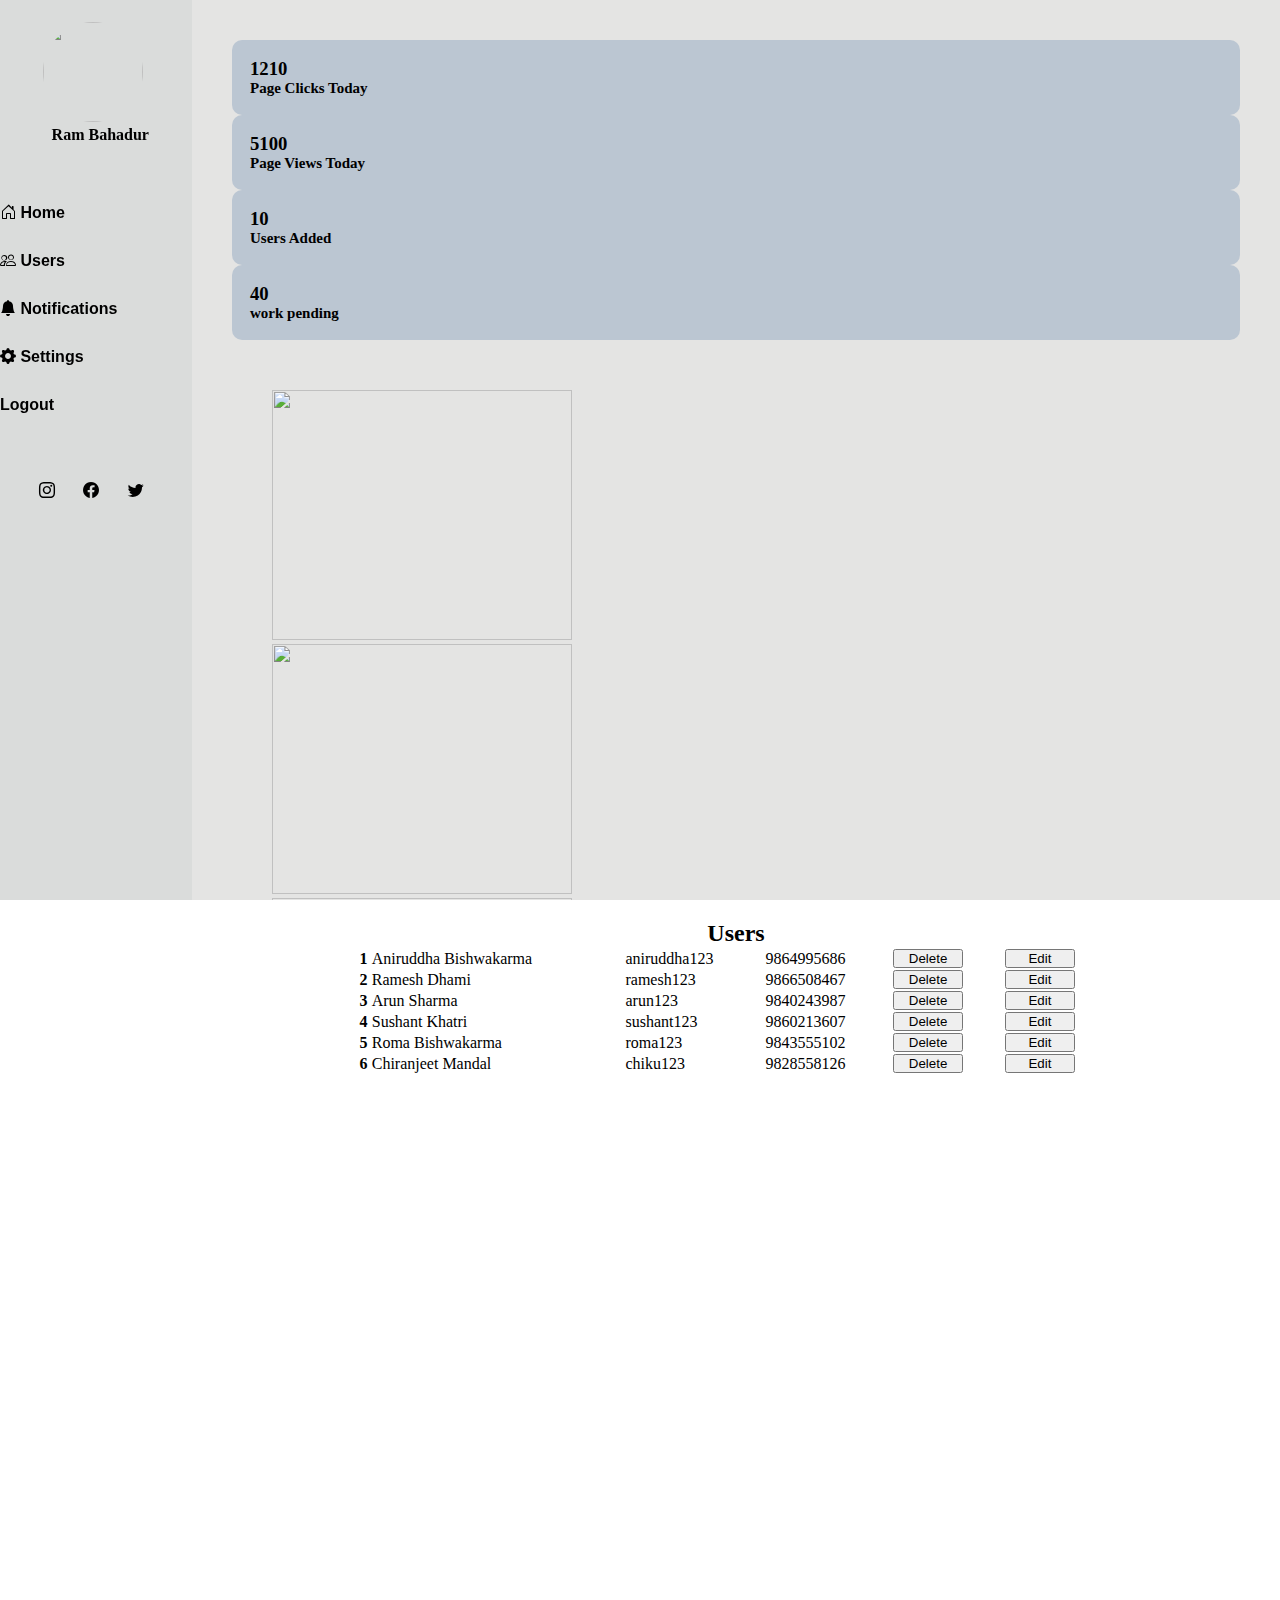
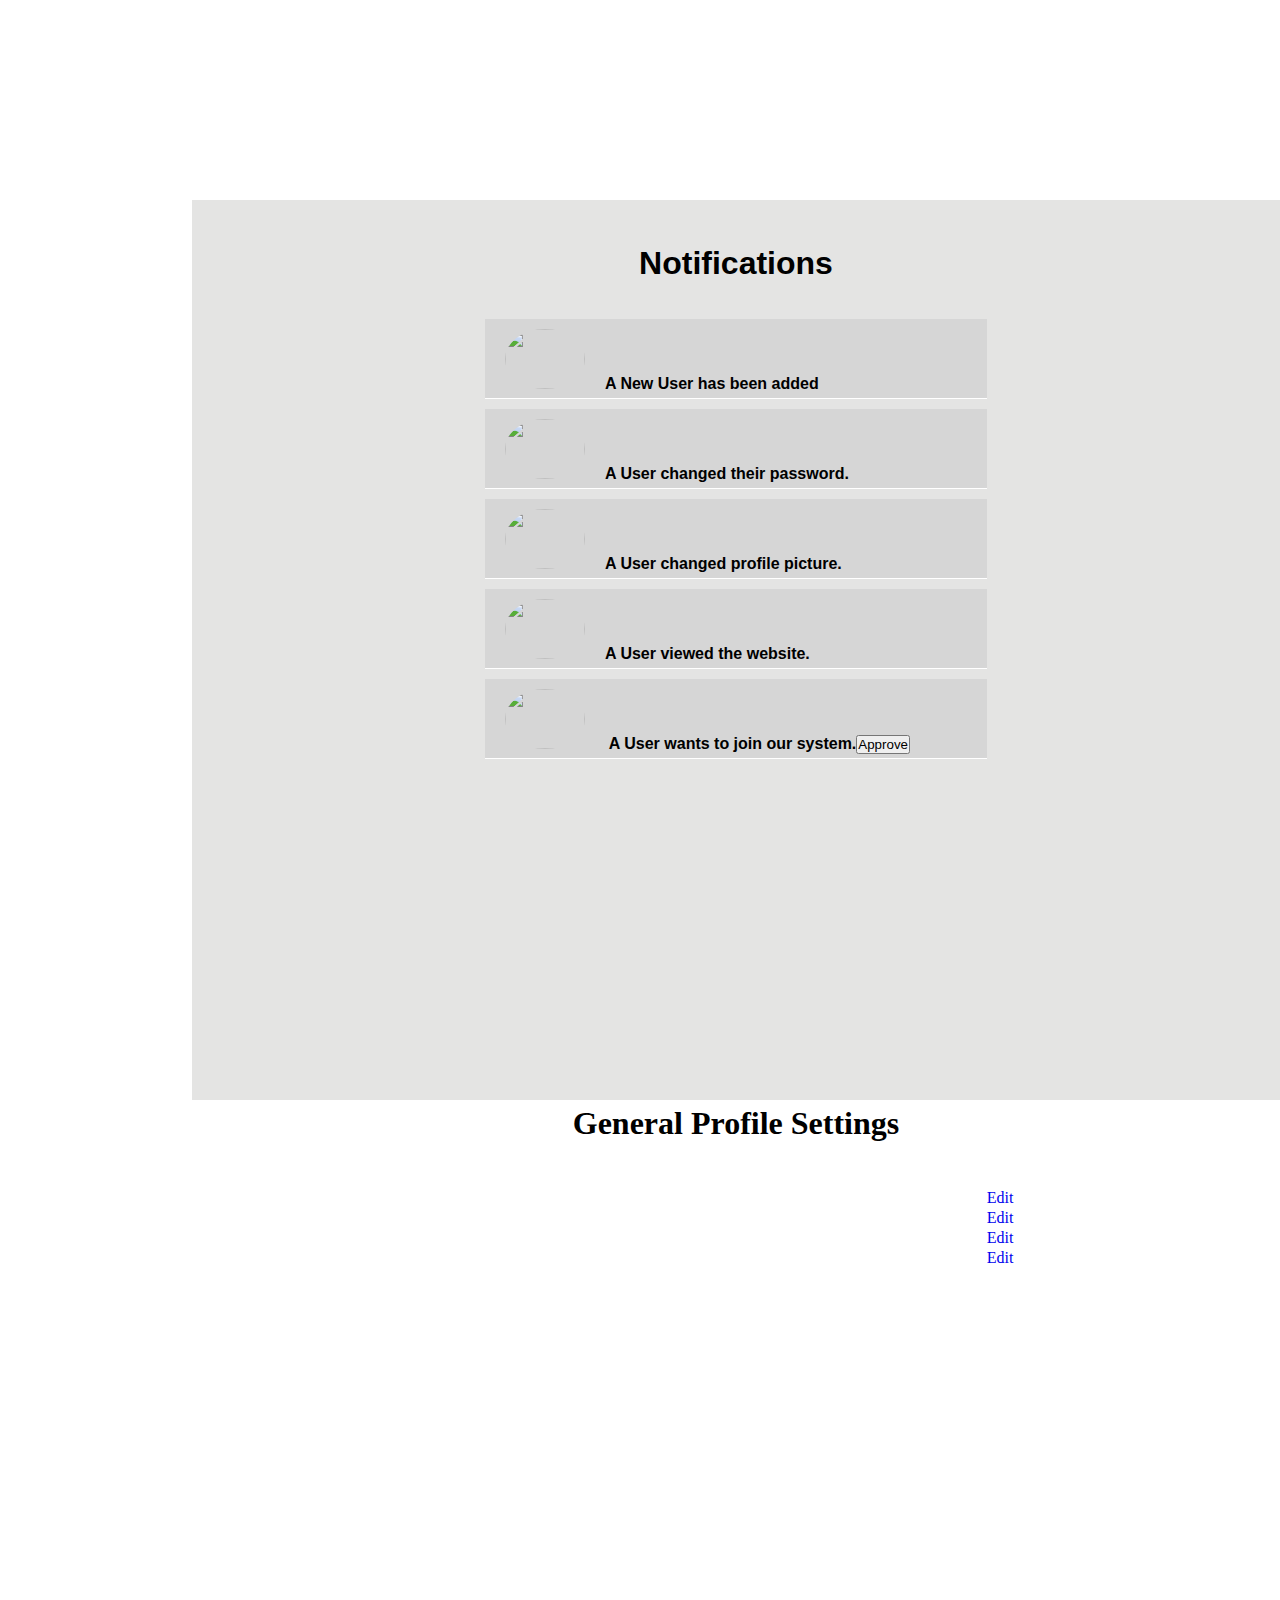
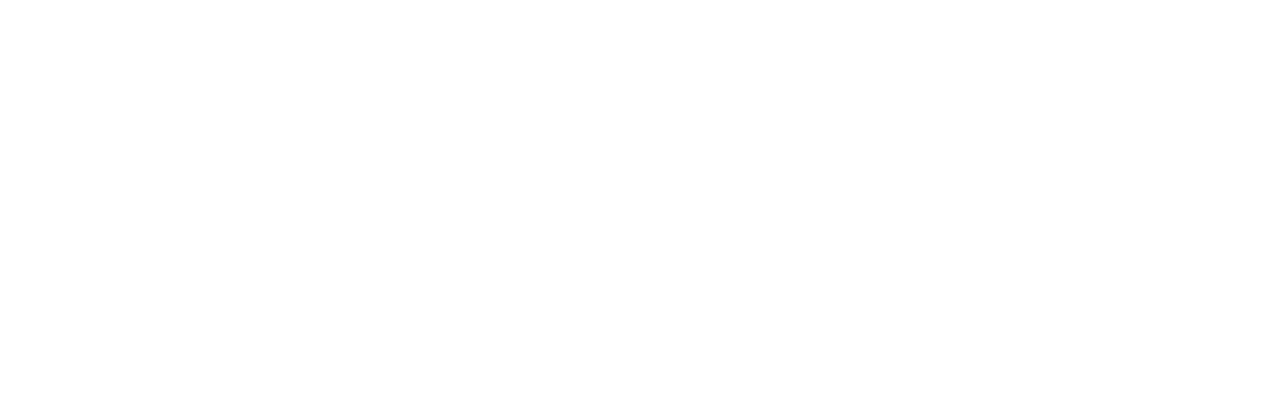
==== dashboard.html @ 6df284b8 "first commit" ====
<!DOCTYPE html>
<html lang="en">

<head>
    <meta charset="UTF-8">
    <meta http-equiv="X-UA-Compatible" content="IE=edge">
    <meta name="viewport" content="width=device-width, initial-scale=1.0">
    <title>Document</title>
    <link rel="stylesheet" href="dashboard.css">
    <link href="https://cdn.jsdelivr.net/npm/bootstrap@5.2.2/dist/css/bootstrap.min.css" rel="stylesheet"
        integrity="sha384-Zenh87qX5JnK2Jl0vWa8Ck2rdkQ2Bzep5IDxbcnCeuOxjzrPF/et3URy9Bv1WTRi" crossorigin="anonymous">
    <link rel="stylesheet" href="https://cdn.jsdelivr.net/npm/bootstrap-icons@1.3.0/font/bootstrap-icons.css">
    <link rel="stylesheet" href="https://cdnjs.cloudflare.com/ajax/libs/font-awesome/5.13.0/css/all.min.css">
    <script src="https://cdn.jsdelivr.net/npm/bootstrap@5.2.2/dist/js/bootstrap.bundle.min.js"
        integrity="sha384-OERcA2EqjJCMA+/3y+gxIOqMEjwtxJY7qPCqsdltbNJuaOe923+mo//f6V8Qbsw3" crossorigin="anonymous">
    </script>
    <script src="dashboard.js" defer></script>
</head>

<body>
    <div class="wrapper">
        <div class="sidebar">
            <img src="https://images.unsplash.com/photo-1570295999919-56ceb5ecca61?ixlib=rb-4.0.3&ixid=MnwxMjA3fDB8MHxwaG90by1wYWdlfHx8fGVufDB8fHx8&auto=format&fit=crop&w=580&q=80"
                alt="">
            <p>Ram Bahadur</p>
            <ul>
                <li><a href="#home"><i class="bi bi-house-door"></i> Home</a></li>
                <li><a href="#users"><i class="bi bi-people"></i> Users</a></li>
                <li><a href="#notifications"><i class="bi bi-bell-fill"></i> Notifications</a></li>
                <li><a href="#settings"><i class="bi bi-gear-fill"></i> Settings</a></li>
                <li><a href="index.html"> Logout</a></li>

            </ul>

            <div class="icons">

                <a href=""><i class="bi bi-instagram"></i></a>
                <a href=""><i class="bi bi-facebook"></i></a>
                <a href=""><i class="bi bi-twitter"></i></a>
                </ul>
            </div>
        </div>
    </div>
    <section class="home" id="home">
        <div class="row first">
            <div class="col-sm-3">
                <div class="clicks">
                    <h3>1210</h3>
                    <p>Page Clicks Today</p>
                </div>
            </div>
            <div class="col-sm-3">
                <div class="views">
                    <h3>5100</h3>
                    <p>Page Views Today</p>
                </div>
            </div>
            <div class="col-sm-3">
                <div class="reg">
                    <h3>10</h3>
                    <p>Users Added</p>
                </div>
            </div>
            <div class="col-3">
                <div class="orders">
                    <h3>40</h3>
                    <p>work pending</p>
                </div>
            </div>
            <div class="row second">
                <div class="col-sm-4">
                    <img src="https://www.xara.com/wp-content/uploads/2020/09/uncategorized-11342.png" alt="">
                </div>
                <div class="col-sm-4">
                    <img src="https://img.freepik.com/free-vector/pie-chart-infographic_23-2147495005.jpg?w=2000"
                        alt="">
                </div>
                <div class="col-sm-4">
                    <img src="https://images.squarespace-cdn.com/content/v1/55b6a6dce4b089e11621d3ed/1585087896250-R3GZ6OFWYQRZUJRCJU3D/produce_monthly.png"
                        alt="">
                </div>
            </div>
        </div>
    </section>
    <section class="users" id="users">
        <div id="overlay">
        </div>
        <h2>Users</h2>
        <div class="hello bg-dark" id="modal">
            <button class="close" onclick="hide()">X</button>
            <h5 style="color:white;"><i class="bi bi-question-diamond"></i> Are your sure you want to delete?</h5>
            <div class="options">
                <button onclick="notify()">Yes</button>
                <button onclick="hide()">No</button>
                <button onclick="hide()">Cancel</button>
            </div>
        </div>
        <div class="register-panel animate__animated animate__fadeInDown" id="register">
            <button class="button-close" id="button-close" onclick="hideModal(this)">X</button>
            <h1 style="text-align: center; padding-top: 10px;">Edit Information</h1>
            <hr class="w-75 mb-4" style="margin-left:10%;">
            <input type="text" placeholder="Mobile Number or Email">
            <input type="text" placeholder="FullName">
            <input type="text" placeholder="Username">
            <input type="password" placeholder="Password">
            <button id="edit"onclick="message()">Edit</button>
         </div>
        <div class="user-table table-responsive">
            <div class="tables mt-5">
                <table class="table">
                    <tbody>
                        <tr>
                            <th scope="row">1</th>
                            <td>Aniruddha Bishwakarma</td>
                            <td>aniruddha123</td>
                            <td>9864995686</td>
                            <td><button type="button" class="btn btn-secondary delete-button" id="delete-button1" onclick="show(this)">Delete</button></td>
                            <td><button type="button" class="btn btn-secondary" onclick="showModal()">Edit</button></td>
                        </tr>
                        <tr>
                            <th scope="row">2</th>
                            <td>Ramesh Dhami</td>
                            <td>ramesh123</td>
                            <td>9866508467</td>
                            <td><button type="button" class="btn btn-secondary delete-button" id="delete-button2" onclick="show(this)">Delete</button></td>
                            <td><button type="button" class="btn btn-secondary" onclick="showModal()">Edit</button></td>
                        </tr>
                        <tr>
                            <th scope="row">3</th>
                            <td>Arun Sharma</td>
                            <td>arun123</td>
                            <td>9840243987</td>
                            <td><button type="button" class="btn btn-secondary delete-button" id="delete-button3" onclick="show(this)">Delete</button></td>
                            <td><button type="button" class="btn btn-secondary" onclick="showModal()">Edit</button></td>
                        </tr>
                        <tr>
                            <th scope="row">4</th>
                            <td>Sushant Khatri</td>
                            <td>sushant123</td>
                            <td>9860213607</td>
                            <td><button type="button" class="btn btn-secondary delete-button" id="delete-button4" onclick="show(this)">Delete</button></td>
                            <td><button type="button" class="btn btn-secondary" onclick="showModal()">Edit</button></td>
                        </tr>
                        <tr>
                            <th scope="row">5</th>
                            <td>Roma Bishwakarma</td>
                            <td>roma123</td>
                            <td>9843555102</td>
                            <td><button type="button" class="btn btn-secondary delete-button" id="delete-button5" onclick="show(this)">Delete</button></td>
                            <td><button type="button" class="btn btn-secondary" onclick="showModal()">Edit</button></td>
                        </tr>
                        <tr>
                            <th scope="row">6</th>
                            <td>Chiranjeet Mandal</td>
                            <td>chiku123</td>
                            <td>9828558126</td>
                            <td><button type="button" class="btn btn-secondary delete-button" id="delete-button6" onclick="show(this)"  >Delete</button></td>
                            <td><button type="button" class="btn btn-secondary" onclick="showModal()">Edit</button></td>
                        </tr>
                    </tbody>
                </table>
            </div>
    </section>
    <section id = "notifications" class = "notifications">
        <h1>Notifications</h1>
        <div class="notifiers">
            <div>
                <p><span><img src="https://images.unsplash.com/photo-1544168190-79c17527004f?ixlib=rb-4.0.3&ixid=MnwxMjA3fDB8MHxwaG90by1wYWdlfHx8fGVufDB8fHx8&auto=format&fit=crop&w=388&q=80" alt=""></span>A New User has been added</p>
                   
            </div>
            <div>
                <p> <span><img src="https://images.unsplash.com/photo-1544168190-79c17527004f?ixlib=rb-4.0.3&ixid=MnwxMjA3fDB8MHxwaG90by1wYWdlfHx8fGVufDB8fHx8&auto=format&fit=crop&w=388&q=80" alt=""></span>A User changed their password.</p>   
            </div>
            <div>
                <p><span><img src="https://images.unsplash.com/photo-1544168190-79c17527004f?ixlib=rb-4.0.3&ixid=MnwxMjA3fDB8MHxwaG90by1wYWdlfHx8fGVufDB8fHx8&auto=format&fit=crop&w=388&q=80" alt=""></span>A User changed profile picture.</p>   
            </div>
            <div>
                <p><span><img src="https://images.unsplash.com/photo-1544168190-79c17527004f?ixlib=rb-4.0.3&ixid=MnwxMjA3fDB8MHxwaG90by1wYWdlfHx8fGVufDB8fHx8&auto=format&fit=crop&w=388&q=80" alt=""></span>A User viewed the website.</p>   
            </div>
            <div>
                <p><span><img src="https://images.unsplash.com/photo-1544168190-79c17527004f?ixlib=rb-4.0.3&ixid=MnwxMjA3fDB8MHxwaG90by1wYWdlfHx8fGVufDB8fHx8&auto=format&fit=crop&w=388&q=80" alt=""></span> A User wants to join our system.<span><button type="button" id="approve1" onclick="approved()" class="btn btn-light ms-2">Approve</button> </span></p>   
            </div>
        </div>
    </section>
    <section id="settings" class="settings bg-dark text-light">
        <div class="setting-heading bg-dark text-light">
            <h1>General Profile Settings</h1>
        </div>
        <table class="table">
            <tbody>
              <tr>
                <th scope="row">1</th>
                <td>Name</td>
                <td>Aniruddha Bishwakarma</td>
                <td><a href="#">Edit</a></td>
              </tr>
              <tr>
                <th scope="row">2</th>
                <td>Username</td>
                <td>aniruddha123</td>
                <td><a href="#">Edit</a></td>
              </tr>
              <tr>
                <th scope="row">3</th>
                <td>Contact No.</td>
                <td>9864995696</td>
                <td><a href="#">Edit</a></td>
              </tr>
              <tr>
                <th scope="row">4</th>
                <td>Password</td>
                <td>**********</td>
                <td><a href="#">Edit</a></td>
              </tr>
            </tbody>
          </table>
   </section>
</body>

</html>
---- dashboard.css ----
*{
    margin: 0px;
    padding: 0px;
    box-sizing: border-box;
    list-style: none;
    text-decoration: none;
}
.wrapper{
    position: relative;
    display:flex;
 
}
.sidebar{
    position: fixed;
    width: 15%;
    min-height: 100vh;
    z-index: 99999;
    /* padding: 10px; */
    padding-right: 20px;
    background-color: #48504d33;
}
.sidebar img{
    height: 100px;
    width: 100px;
    margin-left:25%;
    border-radius: 50%;
    margin-top: 13%;
}

.sidebar p{
    margin-left: 30%;
   font-weight: bold;
    margin-bottom: 50px
}
.sidebar ul{
    float: center;
}
.sidebar  ul li{
    padding-bottom: 20px;
    text-align: left;
    padding-right: 10px;
    padding-top: 10px;
    
}
.sidebar ul li:hover{
    transform: scale(1.1);
}
.sidebar  ul li a{
    color:black;
    text-decoration: none;
    font-weight: bolder;
    display: block;
    font-family: 'Gill Sans', 'Gill Sans MT', Calibri, 'Trebuchet MS', sans-serif;

}
.sidebar ul li a.active {

    color: gray;
  }
.sidebar .icons{
    display: flex;
    flex-direction: row;
    margin-top: 48px;
    justify-content: space-evenly;
    margin-left: 10px;
    
}   
.sidebar .icons a{
    color: black;

}
.home{
    margin-left: 15%;
    height: 100vh;
    overflow-x: hidden;
    background-color: #e4e4e3;
}
.home .first{
   padding: 40px;
}

.home .first .clicks{
    background-color: rgb(187, 198, 210);
    padding: 18px;
    border-radius: 10px;
}
.home .first p{
    font-size: 15px;
    font-weight: bold;
}
.home .row .views{
    background-color: rgb(187, 198, 210);
    padding: 18px;
    border-radius: 10px;
}
.home .row .reg{
    background-color: rgb(187, 198, 210);
    padding: 18px;
    border-radius: 10px;
}
.home .row .orders{
    background-color: rgb(187, 198, 210);
    padding: 18px;
    border-radius: 10px;
}
.home .second{
    margin-top: 50px;
}
.home .second img{
    width: 300px;
    height:250px;
    margin-left: 40px;
}
.users{
    height: 100vh;
    margin-left: 15%;
    position: relative;
}
#overlay {
    position: fixed;
    display: none;
    width: 100%;
    height: 100%;
    top: 0;
    left: 0;
    right: 0;
    bottom: 0;
    background-color: rgba(0,0,0,0.5);
    z-index: 2;
    cursor: pointer;
      }
.users h2{
    text-align: center;
    padding-top: 20px;
}
.users  .register-panel{
    position: absolute;
    /* background-color: #072534; */
    height: 520px;
    width: 480px;
    z-index: 9999;
    top:1.5rem;
    left: 14rem;
    display: flex;
    flex-direction: column;
    /* justify-content: center; */
    align-items: center;
    background: rgba( 255, 255, 255, 0.9 );
    backdrop-filter: blur( 10px );
    -webkit-backdrop-filter: blur( 10px );
    display: none;
    border: 3px solid black;
}
.users .register-panel h1{
    color: black;
    text-align: center;
}
.users  .register-panel .button-close{
    border: none;
    background: none;
    color: black;
    margin-left: 65%;
}
.users .register-panel input[type="text"]{
    width: 70%;
    text-align: center;
    padding: 8px;
    margin-bottom: 20px;
    margin-left: 13%;
}
.users .register-panel input[type="password"]{
    width: 70%;
    text-align: center;
    padding: 8px;
    margin-bottom: 20px;
    margin-left: 13%;
}
.users .register-panel button{
    width: 60%;
    padding: 5px;
    border-radius: 10px;
    background-color: #023047;
    color: white;
    margin-top: 10px;
    margin-left: 19%;
}
.users .hello{
    height: 130px;
    width: 500px;
    z-index: 99999;
    position: absolute;
    top:30%;
    left:25%;
    text-align: center;
    display: none;
}
.users .hello .close{
    margin-left: 95%;
    padding: 2px;
    border:none;
    width: 19px;
    background-color: none;
}
.users .hello .options{
    display: flex;
    flex-direction: row;
    justify-content: space-evenly;
    margin-top: 20px;
}
.users .hello .options button{
    padding: 5px;
    border-radius: 7px;
    width: 70px;
}
.users .table{
    width: 70%;
    margin-left: 15%;
    color:black;
  }
.users .table button{
    width: 70px;
}
.notifications{
    margin-left: 15%;
    height:100vh;
    /* background-color: red; */
    background-color: #e4e4e3;
    padding: 30px;
    
}
.notifications h1{
    padding-top:15px ;
    text-align:center;
    font-family: 'Lucida Sans', 'Lucida Sans Regular', 'Lucida Grande', 'Lucida Sans Unicode', Geneva, Verdana, sans-serif;
}
.notifiers{
    width: 50%;
    height: auto;
    /* background-color: black; */
    margin-left:25%;
    margin-top: 3%;
    font-family: 'Gill Sans', 'Gill Sans MT', Calibri, 'Trebuchet MS', sans-serif;
    /* border-bottom: 3px solid black; */
    padding: 6px;
    
}
.notifiers > div{
    height: 80px;
    padding: 10px;
    text-align: left;
    padding-left: 20px;
    border-bottom: 1px solid white;
    background-color: #d6d6d6;
    margin-bottom: 10px;
    
}

.notifiers > div:hover{
    background-color: white;
}
.notifications .notifiers p{
    font-weight: bold;
}
.notifications .notifiers span{
    /* margin-left: 20px; */
    padding-right: 20px;
}
.notifications .notifiers img{
    height:60px;
    width: 80px;
    border-radius: 50%;
   
}
.settings{
    height: 100vh;
    margin-left: 15%;
  }
  .setting-heading{
    text-align: center;
    padding: 5px;
    margin-bottom: 40px;
  }
  .settings .table{
    width: 70%;
    margin-left: 10%;
    color:white;
  }
@media only screen and (max-width: 600px){
    .sidebar{
        position: fixed;
        width: 20%;
        height: 100%;
        z-index: 99999;
        /* padding: 10px; */
        padding-right: 20px;
        /* background-color: red; */
    }
    .sidebar img{
        height: 50px;
        width: 50px;
        margin-left:25%;
        border-radius: 50%;
        margin-top: 13%;
    }
    
    .sidebar p{
        margin-left: 20%;
       font-weight: bold;
        margin-bottom: 50px;
        font-size:10px;
    }
    .sidebar ul{
        float: center;
    }
    .sidebar  ul li{
        padding-bottom: 20px;
        text-align: left;
        padding-right: 16px;
        padding-top: 10px;
        
    }
    .sidebar ul li:hover{
        transform: scale(1.1);
    }
    .sidebar  ul li a{
        color:black;
        text-decoration: none;
        font-weight: bolder;
        display: block;
        font-family: 'Gill Sans', 'Gill Sans MT', Calibri, 'Trebuchet MS', sans-serif;
        font-size: 10px;
    
    }
    .sidebar .icons{
        display: flex;
        flex-direction: row;
        margin-top: 10px;
        justify-content: space-evenly;
        margin-left: 10px;
    }  
    .home{
        margin-left:25%;
        height: 100vh;
        overflow-x: hidden;
        background-color: #e4e4e3;
        width: 100vw;
    }
    .home .first{
        padding: 40px;
     }
     
     .home .first .clicks{
         background-color: rgb(187, 198, 210);
         padding: 18px;
         border-radius: 10px;
         margin-bottom: 20px;
         width: 60vw;
         margin-left: 10px;
     }
     .home .first p{
         font-size: 15px;
         font-weight: bold;
     }
     .home .row .views{
         background-color: rgb(187, 198, 210);
         padding: 18px;
         border-radius: 10px;
         width: 60vw;
         margin-bottom: 20px;
         margin-left: 10px;

     }
     .home .row .reg{
         background-color: rgb(187, 198, 210);
         padding: 18px;
         border-radius: 10px;
         width: 60vw;
         margin-bottom: 20px;
         margin-left: 10px;

     }
     .home .row .orders{
         background-color: rgb(187, 198, 210);
         padding: 18px;
         border-radius: 10px;
         width: 60vw;
         margin-left: 10px;

     }
     .home .second{
         margin-top: 50px;
     }
     .home .second img{
         width: 250px;
         height:250px;
         margin-left: 10px;
         margin-bottom: 20px;
     } 
     .users{
        width: 90vw;
        height: 100vh;
     }
     .users .table{
        width: 70%;
        margin-left: 25%;
        color:black;
      }
      .users h2{
        text-align: center;
        padding-top: 20px;
    }
    .users .hello{
        height: 130px;
        width: 300px;
        z-index: 99999;
        position: absolute;
        top:30%;
        left:40%;
        text-align: center;
        display: none;
    }
    .users .hello .close{
        margin-left: 90%;
        padding: 2px;
        border:none;
        width: 19px;
        background-color: none;
    }
    .users .hello .options{
        display: flex;
        flex-direction: row;
        justify-content: space-evenly;
        margin-top: 20px;
    }
    .users .hello .options button{
        padding: 5px;
        border-radius: 7px;
        width: 55px;
    }
    .users  .register-panel{
        position: absolute;
        /* background-color: #072534; */
        height: 520px;
        width: 300px;
        z-index: 9999;
        top:1.5rem;
        left: 5rem;
        display: flex;
        flex-direction: column;
        /* justify-content: center; */
        align-items: center;
        background: rgba( 255, 255, 255, 0.9 );
        backdrop-filter: blur( 10px );
        -webkit-backdrop-filter: blur( 10px );
        display: none;
        border: 3px solid black;
    }
    .notifications{
        width: 100%;
        margin-left: 25%;
    }
    .notifications h1{
        padding-top:20px ;
        text-align:center;
        font-family: 'Lucida Sans', 'Lucida Sans Regular', 'Lucida Grande', 'Lucida Sans Unicode', Geneva, Verdana, sans-serif;
    }
    .notifiers{
        width: 80%;
        height: auto;
        /* background-color: black; */
        margin-left:9%;
        margin-top: 3%;
        font-family: 'Gill Sans', 'Gill Sans MT', Calibri, 'Trebuchet MS', sans-serif;
        /* border-bottom: 3px solid black; */
        padding: 6px;
    }
    .notifiers > div{
        height: 80px;
        padding: 10px;
        text-align: left;
        padding-left: 20px;
        border-bottom: 1px solid white;
        background-color: #d6d6d6;
        
    }
    
    .notifiers > div:hover{
        background-color: white;
    }
    .notifications .notifiers p{
        font-weight: bold;
        font-size: 10px;
    }
    .notifications .notifiers span{
        /* margin-left: 20px; */
        padding-right: 20px;
    }
    .notifications .notifiers img{
        height:40px;
        width: 40px;
        border-radius: 50%;
       
    }
    .settings{
        margin-left: 25%;
        width: 100%;
    }
    .settings .setting-heading{
        text-align: center;
        padding: 5px;
        margin-bottom: 40px;
        font-size: 10px;
      }
}
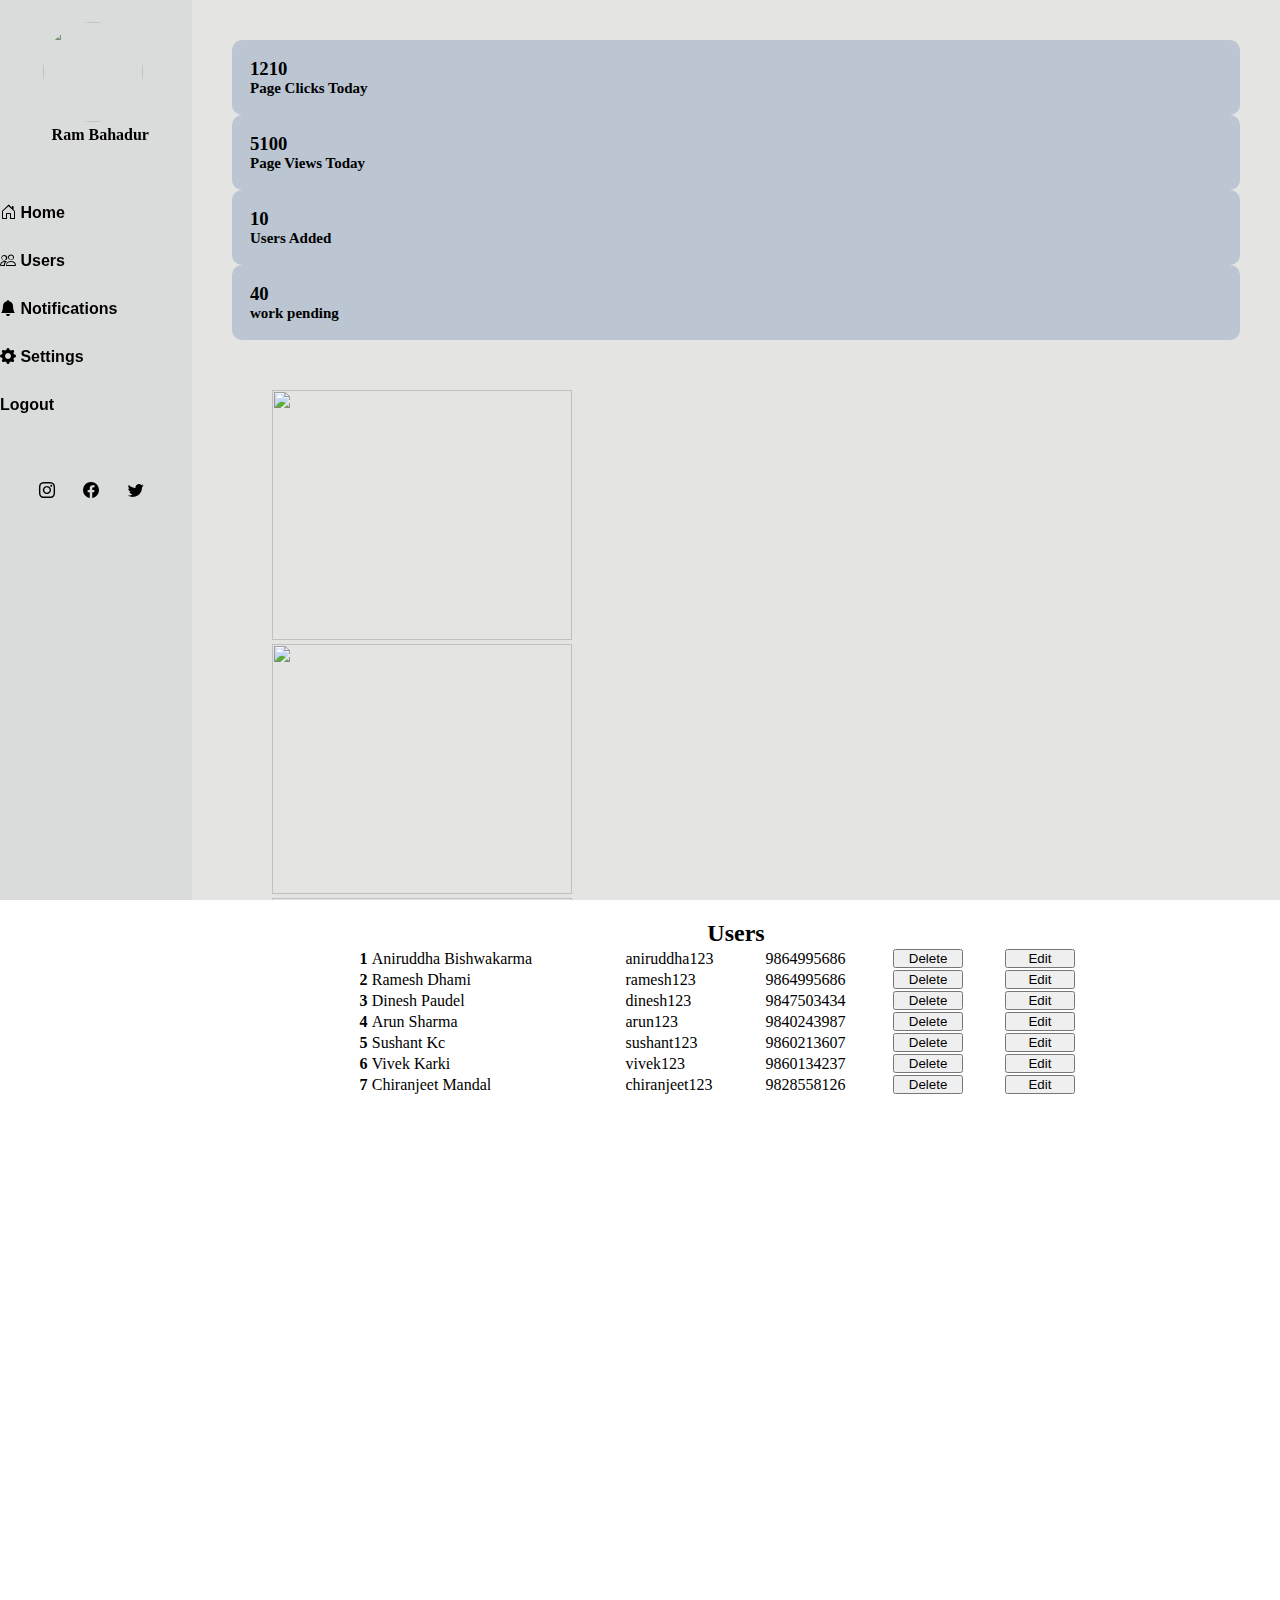
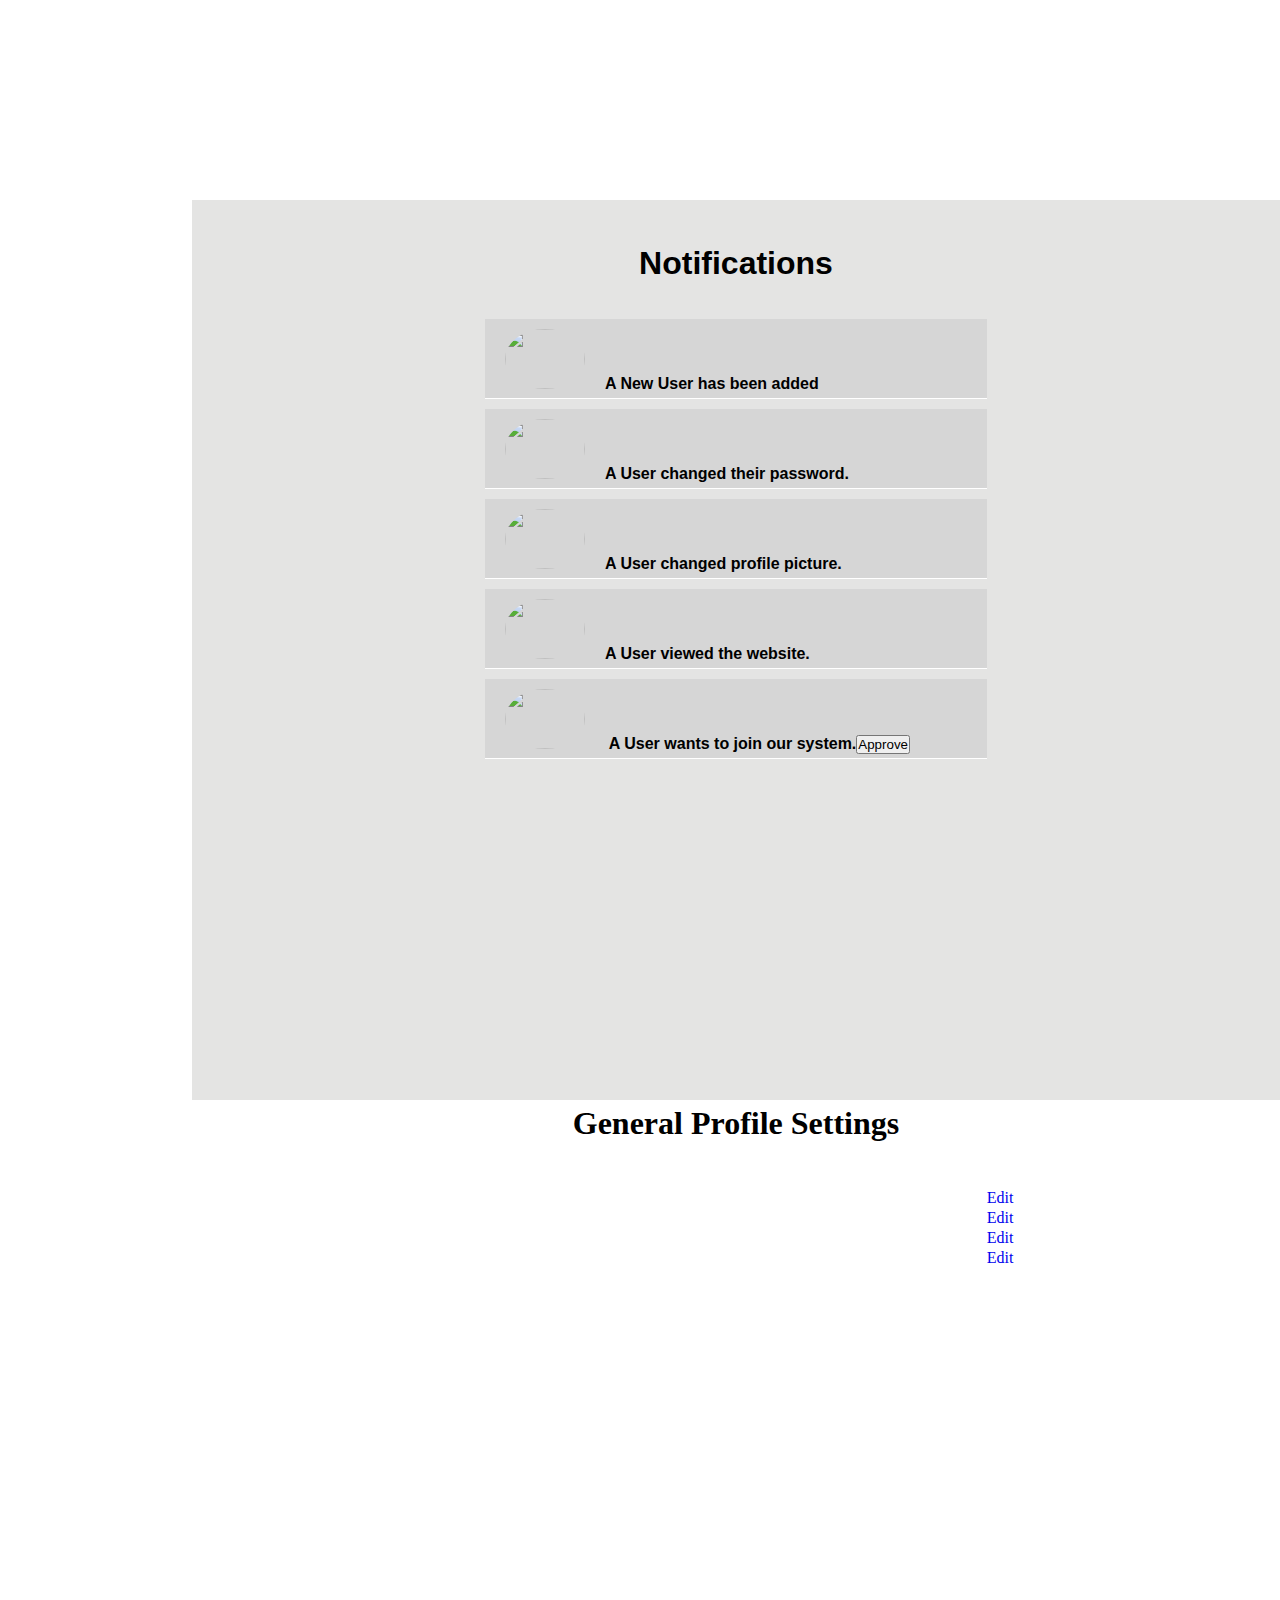
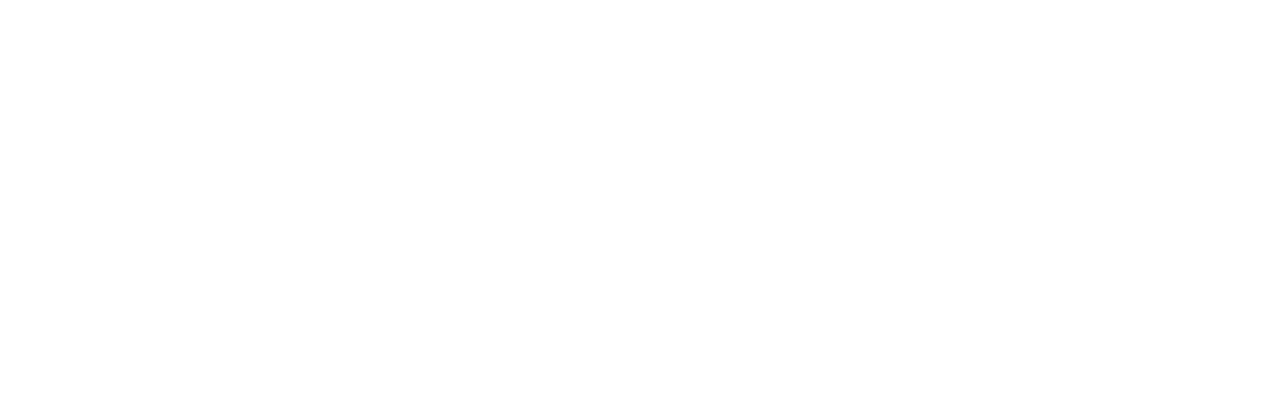
==== commit 92d7a83f: "map method applied" ====
--- a/dashboard.html
+++ b/dashboard.html
@@ -90,7 +90,7 @@
             <button class="close" onclick="hide()">X</button>
             <h5 style="color:white;"><i class="bi bi-question-diamond"></i> Are your sure you want to delete?</h5>
             <div class="options">
-                <button onclick="notify()">Yes</button>
+                <button onclick="notify(this)">Yes</button>
                 <button onclick="hide()">No</button>
                 <button onclick="hide()">Cancel</button>
             </div>
@@ -107,7 +107,7 @@
          </div>
         <div class="user-table table-responsive">
             <div class="tables mt-5">
-                <table class="table">
+                <table class="table" id="table">
                     <tbody>
                         <tr>
                             <th scope="row">1</th>
@@ -117,46 +117,7 @@
                             <td><button type="button" class="btn btn-secondary delete-button" id="delete-button1" onclick="show(this)">Delete</button></td>
                             <td><button type="button" class="btn btn-secondary" onclick="showModal()">Edit</button></td>
                         </tr>
-                        <tr>
-                            <th scope="row">2</th>
-                            <td>Ramesh Dhami</td>
-                            <td>ramesh123</td>
-                            <td>9866508467</td>
-                            <td><button type="button" class="btn btn-secondary delete-button" id="delete-button2" onclick="show(this)">Delete</button></td>
-                            <td><button type="button" class="btn btn-secondary" onclick="showModal()">Edit</button></td>
-                        </tr>
-                        <tr>
-                            <th scope="row">3</th>
-                            <td>Arun Sharma</td>
-                            <td>arun123</td>
-                            <td>9840243987</td>
-                            <td><button type="button" class="btn btn-secondary delete-button" id="delete-button3" onclick="show(this)">Delete</button></td>
-                            <td><button type="button" class="btn btn-secondary" onclick="showModal()">Edit</button></td>
-                        </tr>
-                        <tr>
-                            <th scope="row">4</th>
-                            <td>Sushant Khatri</td>
-                            <td>sushant123</td>
-                            <td>9860213607</td>
-                            <td><button type="button" class="btn btn-secondary delete-button" id="delete-button4" onclick="show(this)">Delete</button></td>
-                            <td><button type="button" class="btn btn-secondary" onclick="showModal()">Edit</button></td>
-                        </tr>
-                        <tr>
-                            <th scope="row">5</th>
-                            <td>Roma Bishwakarma</td>
-                            <td>roma123</td>
-                            <td>9843555102</td>
-                            <td><button type="button" class="btn btn-secondary delete-button" id="delete-button5" onclick="show(this)">Delete</button></td>
-                            <td><button type="button" class="btn btn-secondary" onclick="showModal()">Edit</button></td>
-                        </tr>
-                        <tr>
-                            <th scope="row">6</th>
-                            <td>Chiranjeet Mandal</td>
-                            <td>chiku123</td>
-                            <td>9828558126</td>
-                            <td><button type="button" class="btn btn-secondary delete-button" id="delete-button6" onclick="show(this)"  >Delete</button></td>
-                            <td><button type="button" class="btn btn-secondary" onclick="showModal()">Edit</button></td>
-                        </tr>
+                       
                     </tbody>
                 </table>
             </div>
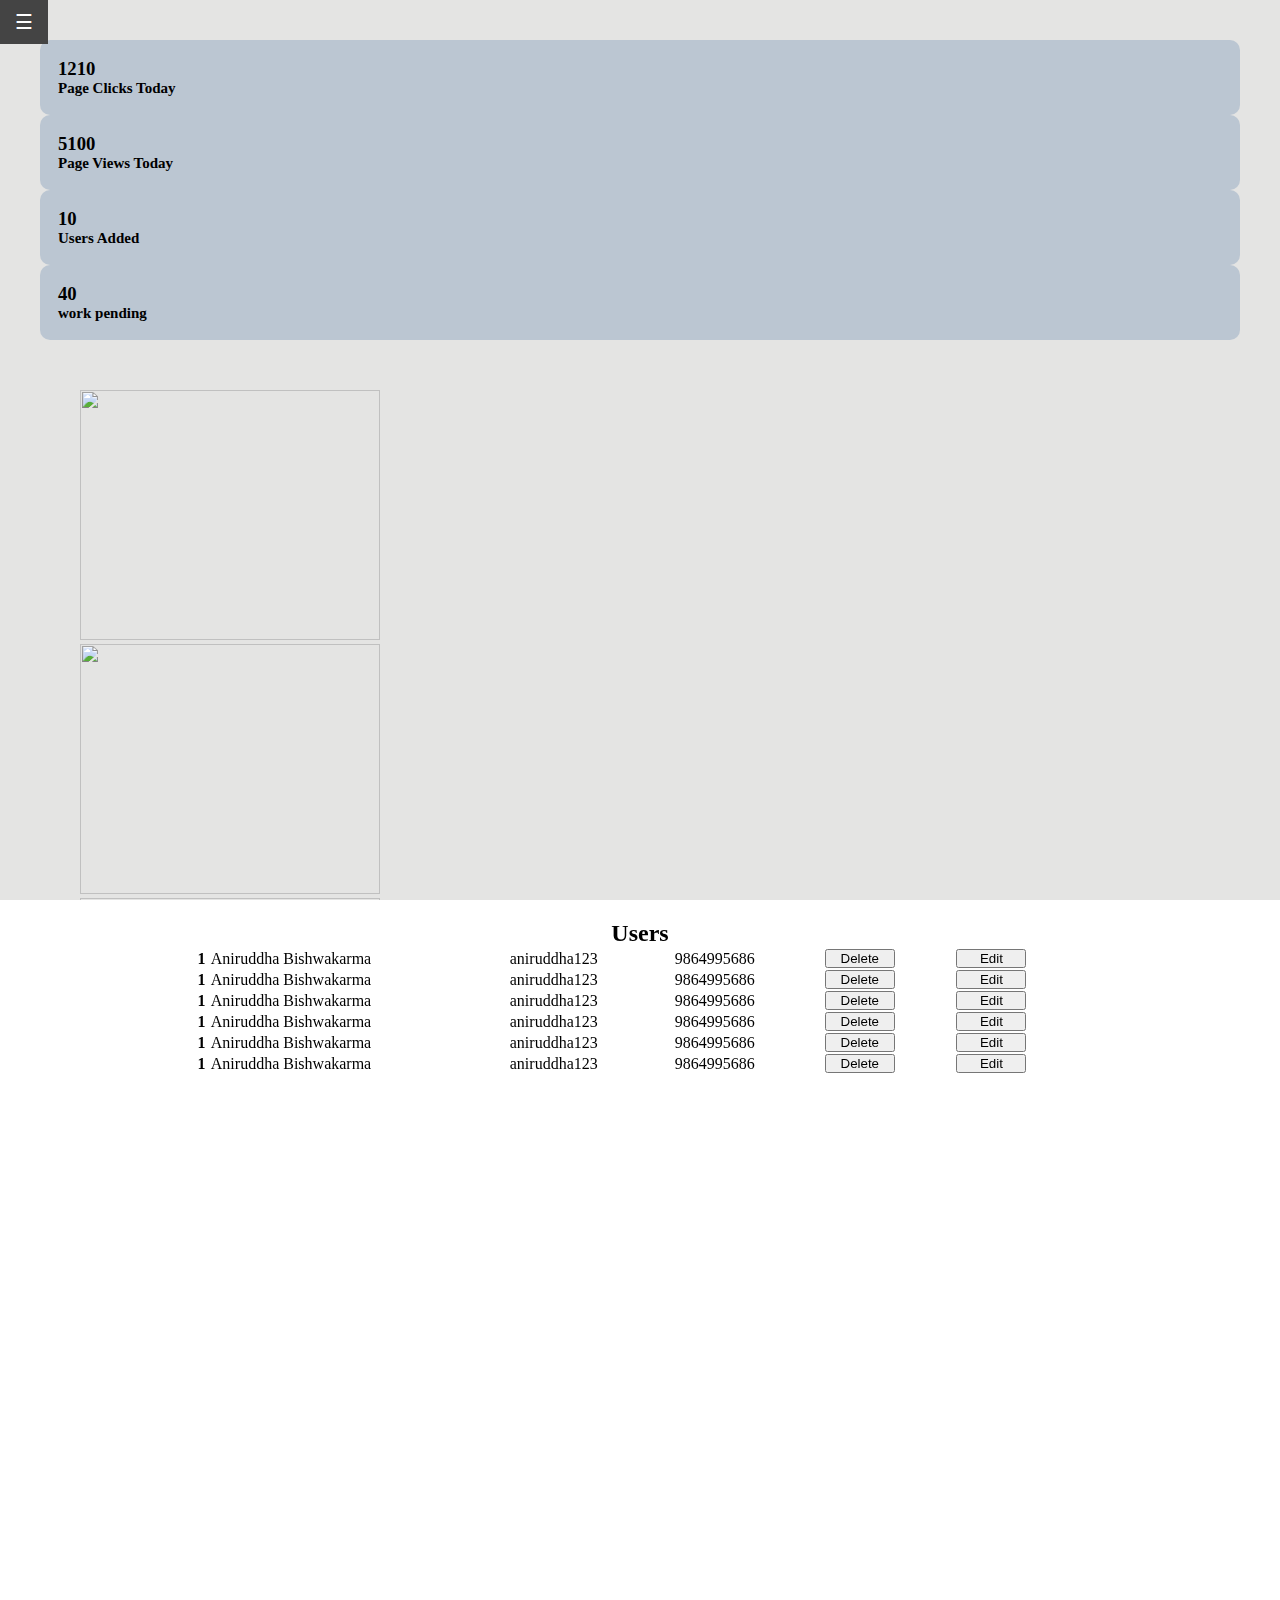
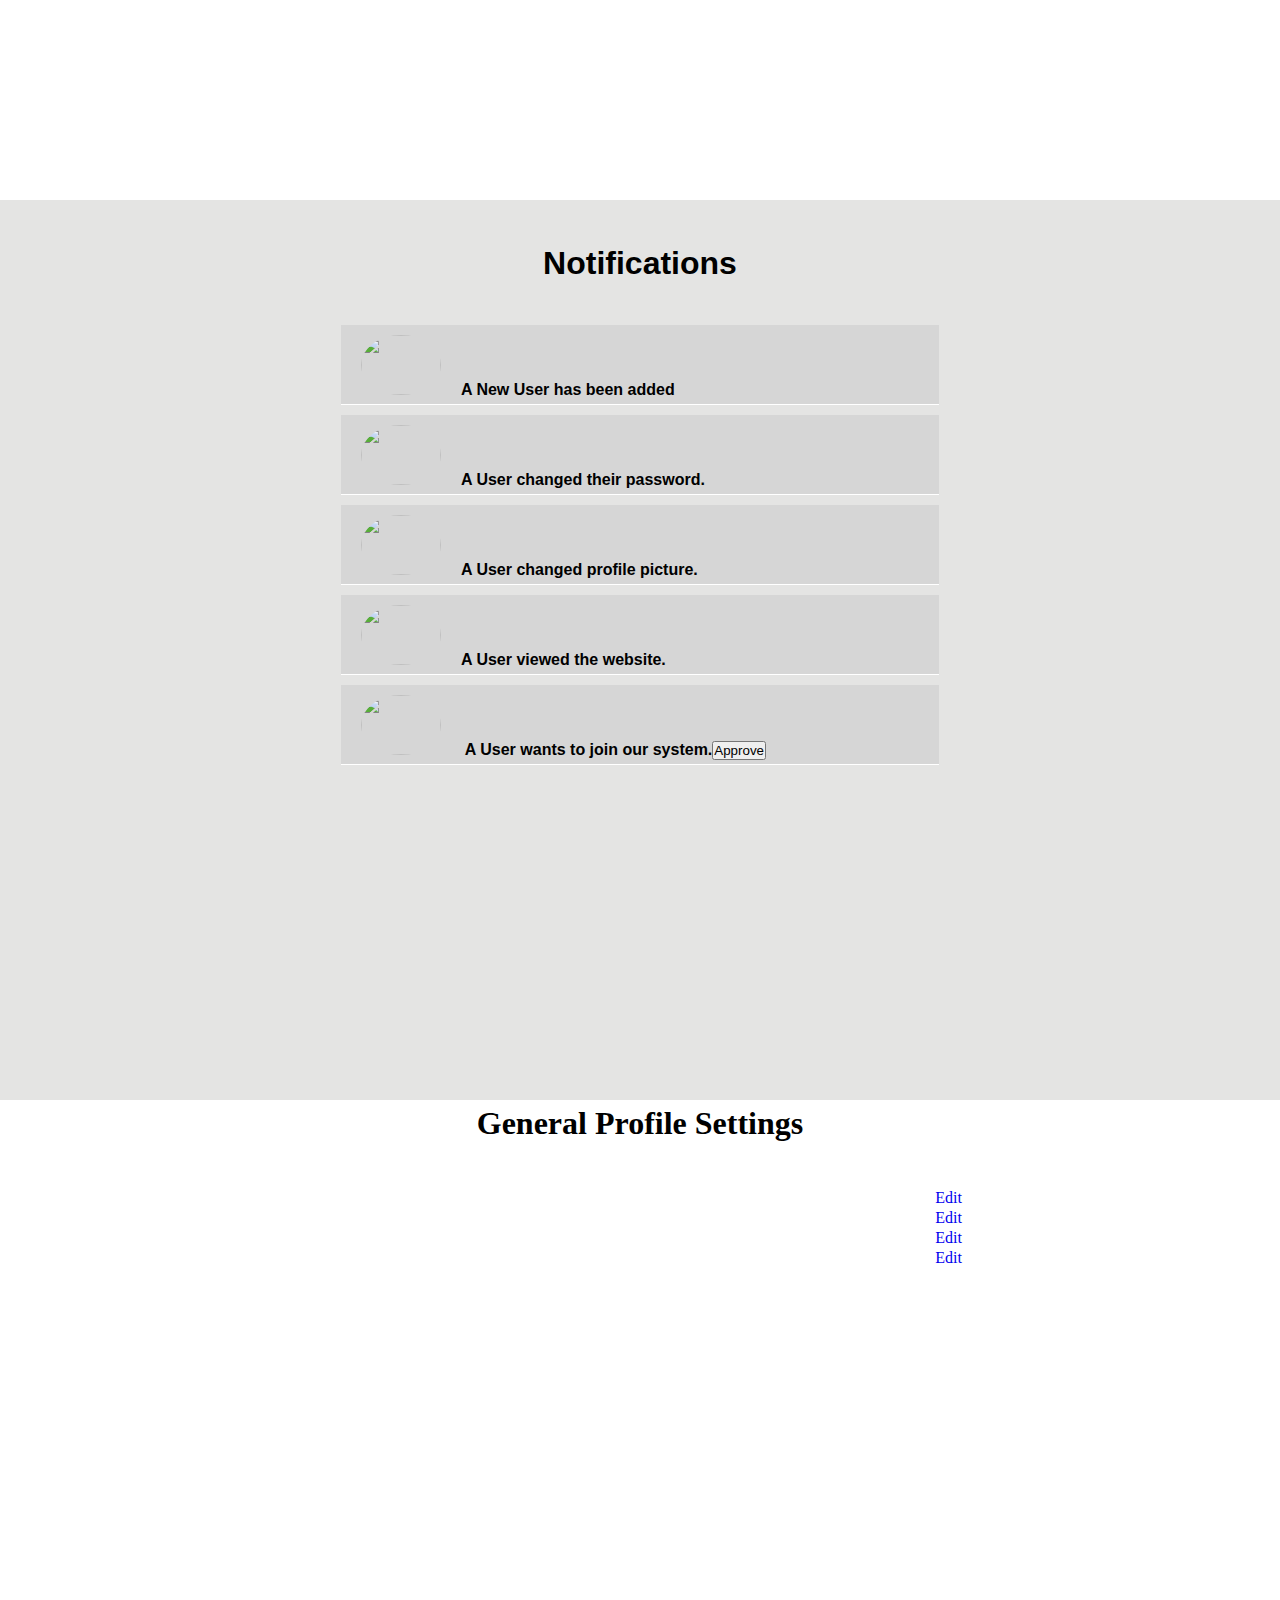
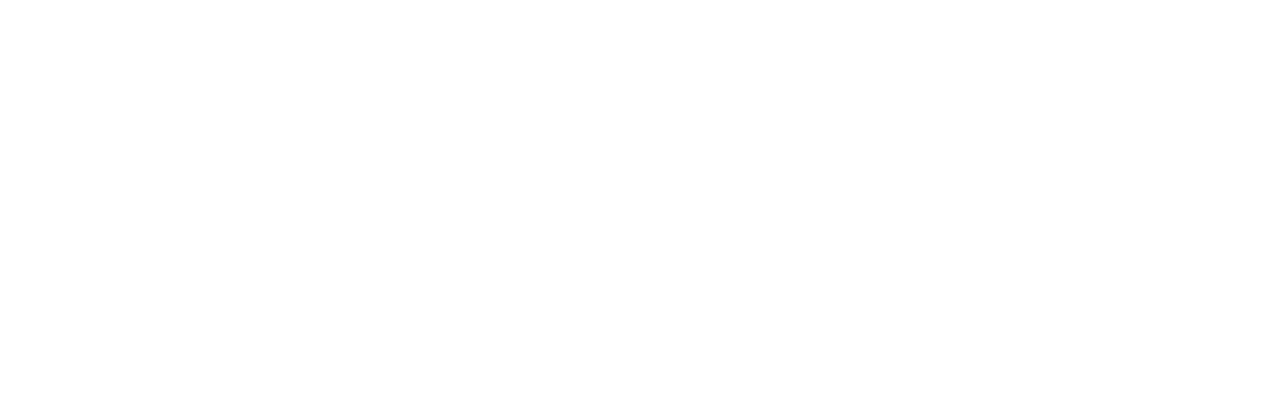
==== commit c6f26623: "Sidebar feature added" ====
--- a/dashboard.html
+++ b/dashboard.html
@@ -18,164 +18,204 @@
 </head>
 
 <body>
-    <div class="wrapper">
-        <div class="sidebar">
-            <img src="https://images.unsplash.com/photo-1570295999919-56ceb5ecca61?ixlib=rb-4.0.3&ixid=MnwxMjA3fDB8MHxwaG90by1wYWdlfHx8fGVufDB8fHx8&auto=format&fit=crop&w=580&q=80"
-                alt="">
-            <p>Ram Bahadur</p>
-            <ul>
-                <li><a href="#home"><i class="bi bi-house-door"></i> Home</a></li>
-                <li><a href="#users"><i class="bi bi-people"></i> Users</a></li>
-                <li><a href="#notifications"><i class="bi bi-bell-fill"></i> Notifications</a></li>
-                <li><a href="#settings"><i class="bi bi-gear-fill"></i> Settings</a></li>
-                <li><a href="index.html"> Logout</a></li>
-
+    <div id="mySidebar" class="sidebar">
+        <img src="https://images.unsplash.com/photo-1570295999919-56ceb5ecca61?ixlib=rb-4.0.3&ixid=MnwxMjA3fDB8MHxwaG90by1wYWdlfHx8fGVufDB8fHx8&auto=format&fit=crop&w=580&q=80"
+            alt="">
+        <p>Ram Bahadur</p>
+        <a href="javascript:void(0)" class="closebtn" onclick="closeNav()">&times;</a>
+        <a href="#home"><i class="bi bi-house-door"></i> Home</a>
+        <a href="#users"><i class="bi bi-people"></i> Users</a>
+        <a href="#notifications"><i class="bi bi-bell-fill"></i> Notifications</a>
+        <a href="#settings"><i class="bi bi-gear-fill"></i> Settings</a>
+        <a href="index.html">Logout</a>
+
+        <div class="icons">
+            <a href=""><i class="bi bi-instagram"></i></a>
+            <a href=""><i class="bi bi-facebook"></i></a>
+            <a href=""><i class="bi bi-twitter"></i></a>
             </ul>
-
-            <div class="icons">
-
-                <a href=""><i class="bi bi-instagram"></i></a>
-                <a href=""><i class="bi bi-facebook"></i></a>
-                <a href=""><i class="bi bi-twitter"></i></a>
-                </ul>
-            </div>
         </div>
     </div>
-    <section class="home" id="home">
-        <div class="row first">
-            <div class="col-sm-3">
-                <div class="clicks">
-                    <h3>1210</h3>
-                    <p>Page Clicks Today</p>
-                </div>
-            </div>
-            <div class="col-sm-3">
-                <div class="views">
-                    <h3>5100</h3>
-                    <p>Page Views Today</p>
-                </div>
-            </div>
-            <div class="col-sm-3">
-                <div class="reg">
-                    <h3>10</h3>
-                    <p>Users Added</p>
-                </div>
-            </div>
-            <div class="col-3">
-                <div class="orders">
-                    <h3>40</h3>
-                    <p>work pending</p>
-                </div>
-            </div>
-            <div class="row second">
-                <div class="col-sm-4">
-                    <img src="https://www.xara.com/wp-content/uploads/2020/09/uncategorized-11342.png" alt="">
-                </div>
-                <div class="col-sm-4">
-                    <img src="https://img.freepik.com/free-vector/pie-chart-infographic_23-2147495005.jpg?w=2000"
-                        alt="">
-                </div>
-                <div class="col-sm-4">
-                    <img src="https://images.squarespace-cdn.com/content/v1/55b6a6dce4b089e11621d3ed/1585087896250-R3GZ6OFWYQRZUJRCJU3D/produce_monthly.png"
-                        alt="">
-                </div>
-            </div>
-        </div>
-    </section>
-    <section class="users" id="users">
-        <div id="overlay">
-        </div>
-        <h2>Users</h2>
-        <div class="hello bg-dark" id="modal">
-            <button class="close" onclick="hide()">X</button>
-            <h5 style="color:white;"><i class="bi bi-question-diamond"></i> Are your sure you want to delete?</h5>
-            <div class="options">
-                <button onclick="notify(this)">Yes</button>
-                <button onclick="hide()">No</button>
-                <button onclick="hide()">Cancel</button>
-            </div>
-        </div>
-        <div class="register-panel animate__animated animate__fadeInDown" id="register">
-            <button class="button-close" id="button-close" onclick="hideModal(this)">X</button>
-            <h1 style="text-align: center; padding-top: 10px;">Edit Information</h1>
-            <hr class="w-75 mb-4" style="margin-left:10%;">
-            <input type="text" placeholder="Mobile Number or Email">
-            <input type="text" placeholder="FullName">
-            <input type="text" placeholder="Username">
-            <input type="password" placeholder="Password">
-            <button id="edit"onclick="message()">Edit</button>
-         </div>
-        <div class="user-table table-responsive">
-            <div class="tables mt-5">
-                <table class="table" id="table">
-                    <tbody>
-                        <tr>
-                            <th scope="row">1</th>
-                            <td>Aniruddha Bishwakarma</td>
-                            <td>aniruddha123</td>
-                            <td>9864995686</td>
-                            <td><button type="button" class="btn btn-secondary delete-button" id="delete-button1" onclick="show(this)">Delete</button></td>
-                            <td><button type="button" class="btn btn-secondary" onclick="showModal()">Edit</button></td>
-                        </tr>
+        
+    <div id="main">
+        <button class="openbtn" id="openbtn" onclick="openNav()">&#9776;</button>
+        <section class="home" id="home">
+            <div class="row first">
+                <div class="col-sm-3">
+                    <div class="clicks">
+                        <h3>1210</h3>
+                        <p>Page Clicks Today</p>
+                    </div>
+                </div>
+                <div class="col-sm-3">
+                    <div class="views">
+                        <h3>5100</h3>
+                        <p>Page Views Today</p>
+                    </div>
+                </div>
+                <div class="col-sm-3">
+                    <div class="reg">
+                        <h3>10</h3>
+                        <p>Users Added</p>
+                    </div>
+                </div>
+                <div class="col-3">
+                    <div class="orders">
+                        <h3>40</h3>
+                        <p>work pending</p>
+                    </div>
+                </div>
+                <div class="row second">
+                    <div class="col-sm-4">
+                        <img src="https://www.xara.com/wp-content/uploads/2020/09/uncategorized-11342.png" alt="">
+                    </div>
+                    <div class="col-sm-4">
+                        <img src="https://img.freepik.com/free-vector/pie-chart-infographic_23-2147495005.jpg?w=2000"
+                            alt="">
+                    </div>
+                    <div class="col-sm-4">
+                        <img src="https://images.squarespace-cdn.com/content/v1/55b6a6dce4b089e11621d3ed/1585087896250-R3GZ6OFWYQRZUJRCJU3D/produce_monthly.png"
+                            alt="">
+                    </div>
+                </div>
+            </div>
+        </section>
+        <section class="users" id="users">
+            <div id="overlay">
+            </div>
+            <h2>Users</h2>
+            <div class="hello bg-dark" id="modal">
+                <button class="close" onclick="hide()">X</button>
+                <h5 style="color:white;"><i class="bi bi-question-diamond"></i> Are your sure you want to delete?</h5>
+                <div class="options">
+                    <button onclick="notify(this)">Yes</button>
+                    <button onclick="hide()">No</button>
+                    <button onclick="hide()">Cancel</button>
+                </div>
+            </div>
+            <div class="register-panel animate__animated animate__fadeInDown" id="register">
+                <button class="button-close" id="button-close" onclick="hideModal(this)">X</button>
+                <h1 style="text-align: center; padding-top: 10px;">Edit Information</h1>
+                <hr class="w-75 mb-4" style="margin-left:10%;">
+                <input type="text" placeholder="Mobile Number or Email">
+                <input type="text" placeholder="FullName">
+                <input type="text" placeholder="Username">
+                <input type="password" placeholder="Password">
+                <button id="edit"onclick="message()">Edit</button>
+             </div>
+            <div class="user-table table-responsive">
+                <div class="tables mt-5">
+                    <table class="table" id="table">
+                        <tbody>
+                            <tr>
+                                <th scope="row">1</th>
+                                <td>Aniruddha Bishwakarma</td>
+                                <td>aniruddha123</td>
+                                <td>9864995686</td>
+                                <td><button type="button" class="btn btn-secondary delete-button" id="delete-button1" onclick="show(this)">Delete</button></td>
+                                <td><button type="button" class="btn btn-secondary" onclick="showModal()">Edit</button></td>
+                            </tr>
+                            <tr>
+                                <th scope="row">1</th>
+                                <td>Aniruddha Bishwakarma</td>
+                                <td>aniruddha123</td>
+                                <td>9864995686</td>
+                                <td><button type="button" class="btn btn-secondary delete-button" id="delete-button2" onclick="show(this)">Delete</button></td>
+                                <td><button type="button" class="btn btn-secondary" onclick="showModal()">Edit</button></td>
+                            </tr>
+                            <tr>
+                                <th scope="row">1</th>
+                                <td>Aniruddha Bishwakarma</td>
+                                <td>aniruddha123</td>
+                                <td>9864995686</td>
+                                <td><button type="button" class="btn btn-secondary delete-button" id="delete-button3" onclick="show(this)">Delete</button></td>
+                                <td><button type="button" class="btn btn-secondary" onclick="showModal()">Edit</button></td>
+                            </tr>
+                            <tr>
+                                <th scope="row">1</th>
+                                <td>Aniruddha Bishwakarma</td>
+                                <td>aniruddha123</td>
+                                <td>9864995686</td>
+                                <td><button type="button" class="btn btn-secondary delete-button" id="delete-button4" onclick="show(this)">Delete</button></td>
+                                <td><button type="button" class="btn btn-secondary" onclick="showModal()">Edit</button></td>
+                            </tr>
+                            <tr>
+                                <th scope="row">1</th>
+                                <td>Aniruddha Bishwakarma</td>
+                                <td>aniruddha123</td>
+                                <td>9864995686</td>
+                                <td><button type="button" class="btn btn-secondary delete-button" id="delete-button5" onclick="show(this)">Delete</button></td>
+                                <td><button type="button" class="btn btn-secondary" onclick="showModal()">Edit</button></td>
+                            </tr>
+                            <tr>
+                                <th scope="row">1</th>
+                                <td>Aniruddha Bishwakarma</td>
+                                <td>aniruddha123</td>
+                                <td>9864995686</td>
+                                <td><button type="button" class="btn btn-secondary delete-button" id="delete-button6" onclick="show(this)">Delete</button></td>
+                                <td><button type="button" class="btn btn-secondary" onclick="showModal()">Edit</button></td>
+                            </tr>
+                        </tbody>
+                    </table>
+                </div>
+        </section>
+        <section id = "notifications" class = "notifications">
+            <h1>Notifications</h1>
+            <div class="notifiers">
+                <div>
+                    <p><span><img src="https://images.unsplash.com/photo-1544168190-79c17527004f?ixlib=rb-4.0.3&ixid=MnwxMjA3fDB8MHxwaG90by1wYWdlfHx8fGVufDB8fHx8&auto=format&fit=crop&w=388&q=80" alt=""></span>A New User has been added</p>
                        
-                    </tbody>
-                </table>
-            </div>
-    </section>
-    <section id = "notifications" class = "notifications">
-        <h1>Notifications</h1>
-        <div class="notifiers">
-            <div>
-                <p><span><img src="https://images.unsplash.com/photo-1544168190-79c17527004f?ixlib=rb-4.0.3&ixid=MnwxMjA3fDB8MHxwaG90by1wYWdlfHx8fGVufDB8fHx8&auto=format&fit=crop&w=388&q=80" alt=""></span>A New User has been added</p>
-                   
-            </div>
-            <div>
-                <p> <span><img src="https://images.unsplash.com/photo-1544168190-79c17527004f?ixlib=rb-4.0.3&ixid=MnwxMjA3fDB8MHxwaG90by1wYWdlfHx8fGVufDB8fHx8&auto=format&fit=crop&w=388&q=80" alt=""></span>A User changed their password.</p>   
-            </div>
-            <div>
-                <p><span><img src="https://images.unsplash.com/photo-1544168190-79c17527004f?ixlib=rb-4.0.3&ixid=MnwxMjA3fDB8MHxwaG90by1wYWdlfHx8fGVufDB8fHx8&auto=format&fit=crop&w=388&q=80" alt=""></span>A User changed profile picture.</p>   
-            </div>
-            <div>
-                <p><span><img src="https://images.unsplash.com/photo-1544168190-79c17527004f?ixlib=rb-4.0.3&ixid=MnwxMjA3fDB8MHxwaG90by1wYWdlfHx8fGVufDB8fHx8&auto=format&fit=crop&w=388&q=80" alt=""></span>A User viewed the website.</p>   
-            </div>
-            <div>
-                <p><span><img src="https://images.unsplash.com/photo-1544168190-79c17527004f?ixlib=rb-4.0.3&ixid=MnwxMjA3fDB8MHxwaG90by1wYWdlfHx8fGVufDB8fHx8&auto=format&fit=crop&w=388&q=80" alt=""></span> A User wants to join our system.<span><button type="button" id="approve1" onclick="approved()" class="btn btn-light ms-2">Approve</button> </span></p>   
-            </div>
-        </div>
-    </section>
-    <section id="settings" class="settings bg-dark text-light">
-        <div class="setting-heading bg-dark text-light">
-            <h1>General Profile Settings</h1>
-        </div>
-        <table class="table">
-            <tbody>
-              <tr>
-                <th scope="row">1</th>
-                <td>Name</td>
-                <td>Aniruddha Bishwakarma</td>
-                <td><a href="#">Edit</a></td>
-              </tr>
-              <tr>
-                <th scope="row">2</th>
-                <td>Username</td>
-                <td>aniruddha123</td>
-                <td><a href="#">Edit</a></td>
-              </tr>
-              <tr>
-                <th scope="row">3</th>
-                <td>Contact No.</td>
-                <td>9864995696</td>
-                <td><a href="#">Edit</a></td>
-              </tr>
-              <tr>
-                <th scope="row">4</th>
-                <td>Password</td>
-                <td>**********</td>
-                <td><a href="#">Edit</a></td>
-              </tr>
-            </tbody>
-          </table>
-   </section>
+                </div>
+                <div>
+                    <p> <span><img src="https://images.unsplash.com/photo-1544168190-79c17527004f?ixlib=rb-4.0.3&ixid=MnwxMjA3fDB8MHxwaG90by1wYWdlfHx8fGVufDB8fHx8&auto=format&fit=crop&w=388&q=80" alt=""></span>A User changed their password.</p>   
+                </div>
+                <div>
+                    <p><span><img src="https://images.unsplash.com/photo-1544168190-79c17527004f?ixlib=rb-4.0.3&ixid=MnwxMjA3fDB8MHxwaG90by1wYWdlfHx8fGVufDB8fHx8&auto=format&fit=crop&w=388&q=80" alt=""></span>A User changed profile picture.</p>   
+                </div>
+                <div>
+                    <p><span><img src="https://images.unsplash.com/photo-1544168190-79c17527004f?ixlib=rb-4.0.3&ixid=MnwxMjA3fDB8MHxwaG90by1wYWdlfHx8fGVufDB8fHx8&auto=format&fit=crop&w=388&q=80" alt=""></span>A User viewed the website.</p>   
+                </div>
+                <div>
+                    <p><span><img src="https://images.unsplash.com/photo-1544168190-79c17527004f?ixlib=rb-4.0.3&ixid=MnwxMjA3fDB8MHxwaG90by1wYWdlfHx8fGVufDB8fHx8&auto=format&fit=crop&w=388&q=80" alt=""></span> A User wants to join our system.<span><button type="button" id="approve1" onclick="approved()" class="btn btn-light ms-2">Approve</button> </span></p>   
+                </div>
+            </div>
+        </section>
+        <section id="settings" class="settings bg-dark text-light">
+            <div class="setting-heading bg-dark text-light">
+                <h1>General Profile Settings</h1>
+            </div>
+            <table class="table">
+                <tbody>
+                  <tr>
+                    <th scope="row">1</th>
+                    <td>Name</td>
+                    <td>Aniruddha Bishwakarma</td>
+                    <td><a href="#">Edit</a></td>
+                  </tr>
+                  <tr>
+                    <th scope="row">2</th>
+                    <td>Username</td>
+                    <td>aniruddha123</td>
+                    <td><a href="#">Edit</a></td>
+                  </tr>
+                  <tr>
+                    <th scope="row">3</th>
+                    <td>Contact No.</td>
+                    <td>9864995696</td>
+                    <td><a href="#">Edit</a></td>
+                  </tr>
+                  <tr>
+                    <th scope="row">4</th>
+                    <td>Password</td>
+                    <td>**********</td>
+                    <td><a href="#">Edit</a></td>
+                  </tr>
+                </tbody>
+              </table>
+       </section>
+       
+    </div>
+    
 </body>
 
 </html>--- a/dashboard.css
+++ b/dashboard.css
@@ -5,75 +5,109 @@
     list-style: none;
     text-decoration: none;
 }
-.wrapper{
-    position: relative;
-    display:flex;
- 
-}
-.sidebar{
+.sidebar {
+    height: 100%;
+    /* 100% Full-height */
+    width: 0;
+    /* 0 width - change this with JavaScript */
     position: fixed;
-    width: 15%;
-    min-height: 100vh;
-    z-index: 99999;
-    /* padding: 10px; */
-    padding-right: 20px;
-    background-color: #48504d33;
-}
-.sidebar img{
+    /* Stay in place */
+    z-index: 1;
+    /* Stay on top */
+    top: 0;
+    left: 0;
+    background-color: gray;
+    /* Black*/
+    overflow-x: hidden;
+    /* Disable horizontal scroll */
+    padding-top: 20px;
+    /* Place content 60px from the top */
+    transition: 0.5s;
+    /* 0.5 second transition effect to slide in the sidebar */
+}
+
+.sidebar img {
     height: 100px;
     width: 100px;
-    margin-left:25%;
+    margin-left: 20%;
     border-radius: 50%;
     margin-top: 13%;
 }
 
-.sidebar p{
-    margin-left: 30%;
-   font-weight: bold;
-    margin-bottom: 50px
-}
-.sidebar ul{
-    float: center;
-}
-.sidebar  ul li{
-    padding-bottom: 20px;
-    text-align: left;
-    padding-right: 10px;
-    padding-top: 10px;
-    
-}
-.sidebar ul li:hover{
-    transform: scale(1.1);
-}
-.sidebar  ul li a{
-    color:black;
+.sidebar p {
+    margin-left: 25%;
+    font-weight: bold;
+    margin-bottom: 50px;
+}
+
+/* The sidebar links */
+.sidebar a {
+    /* padding: 5px 8px 10px 20px; */
     text-decoration: none;
-    font-weight: bolder;
+    font-size: 15px;
+    font-weight: bold;
+    color: black;
     display: block;
-    font-family: 'Gill Sans', 'Gill Sans MT', Calibri, 'Trebuchet MS', sans-serif;
-
-}
-.sidebar ul li a.active {
-
-    color: gray;
-  }
-.sidebar .icons{
+    transition: 0.3s;
+    margin-left: 20px;
+    font-family: 'Segoe UI', Tahoma, Geneva, Verdana, sans-serif;
+    padding-bottom: 30px;
+    padding-left: 15px;
+}
+
+.sidebar a:active{
+    color:yellow;
+}
+/* When you mouse over the navigation links, change their color */
+.sidebar a:hover {
+    color: #f1f1f1;
+}
+
+/* Position and style the close button (top right corner) */
+.sidebar .closebtn {
+    position: absolute;
+    top: 0;
+    right: 25px;
+    font-size: 36px;
+    margin-left: 50px;
+}
+
+/* The button used to open the sidebar */
+.openbtn {
+    position: fixed;
+    font-size: 20px;
+    cursor: pointer;
+    background-color: #111;
+    color: white;
+    padding: 10px 15px;
+    border: none;
+}
+
+.openbtn:hover {
+    background-color: #444;
+}
+
+.sidebar .icons {
     display: flex;
     flex-direction: row;
-    margin-top: 48px;
+    margin-top: 20px;
     justify-content: space-evenly;
-    margin-left: 10px;
-    
-}   
-.sidebar .icons a{
-    color: black;
-
+    margin-left: -30px;
+
+}
+
+/* Style page content - use this if you want to push the page content to the right when you open the side navigation */
+#main {
+    transition: margin-left .5s;
+    /* If you want a transition effect */
+    
 }
 .home{
-    margin-left: 15%;
+   
     height: 100vh;
     overflow-x: hidden;
     background-color: #e4e4e3;
+    overflow-y: hidden;
 }
 .home .first{
    padding: 40px;
@@ -113,7 +147,6 @@
 }
 .users{
     height: 100vh;
-    margin-left: 15%;
     position: relative;
 }
 #overlay {
@@ -221,7 +254,7 @@
     width: 70px;
 }
 .notifications{
-    margin-left: 15%;
+   
     height:100vh;
     /* background-color: red; */
     background-color: #e4e4e3;
@@ -273,7 +306,6 @@
 }
 .settings{
     height: 100vh;
-    margin-left: 15%;
   }
   .setting-heading{
     text-align: center;
@@ -286,60 +318,41 @@
     color:white;
   }
 @media only screen and (max-width: 600px){
-    .sidebar{
-        position: fixed;
-        width: 20%;
-        height: 100%;
-        z-index: 99999;
-        /* padding: 10px; */
-        padding-right: 20px;
-        /* background-color: red; */
-    }
-    .sidebar img{
-        height: 50px;
-        width: 50px;
-        margin-left:25%;
+    .sidebar img {
+        height: 100px;
+        width: 100px;
+        margin-left: 30%;
         border-radius: 50%;
         margin-top: 13%;
     }
     
-    .sidebar p{
-        margin-left: 20%;
-       font-weight: bold;
+    .sidebar p {
+        margin-left: 30%;
+        font-weight: bold;
         margin-bottom: 50px;
-        font-size:10px;
-    }
-    .sidebar ul{
-        float: center;
-    }
-    .sidebar  ul li{
-        padding-bottom: 20px;
-        text-align: left;
-        padding-right: 16px;
-        padding-top: 10px;
+    }
+    
+    /* The sidebar links */
+    .sidebar a {
+        /* padding: 5px 8px 10px 20px; */
+        text-decoration: none;
+        font-size: 15px;
+        font-weight: bold;
+        color: black;
+        display: block;
+        transition: 0.3s;
+        margin-left: 20px;
+        font-family: 'Segoe UI', Tahoma, Geneva, Verdana, sans-serif;
+        padding-bottom: 30px;
+        padding-left: 25%;
+    }
+    .sidebar .icons{
+        width: 100px;
+        margin-left: 25px;
+        padding-left: 20px;
+    }
+    .home{
         
-    }
-    .sidebar ul li:hover{
-        transform: scale(1.1);
-    }
-    .sidebar  ul li a{
-        color:black;
-        text-decoration: none;
-        font-weight: bolder;
-        display: block;
-        font-family: 'Gill Sans', 'Gill Sans MT', Calibri, 'Trebuchet MS', sans-serif;
-        font-size: 10px;
-    
-    }
-    .sidebar .icons{
-        display: flex;
-        flex-direction: row;
-        margin-top: 10px;
-        justify-content: space-evenly;
-        margin-left: 10px;
-    }  
-    .home{
-        margin-left:25%;
         height: 100vh;
         overflow-x: hidden;
         background-color: #e4e4e3;
@@ -402,7 +415,6 @@
      }
      .users .table{
         width: 70%;
-        margin-left: 25%;
         color:black;
       }
       .users h2{
@@ -457,7 +469,7 @@
     }
     .notifications{
         width: 100%;
-        margin-left: 25%;
+        
     }
     .notifications h1{
         padding-top:20px ;
@@ -502,7 +514,7 @@
        
     }
     .settings{
-        margin-left: 25%;
+       
         width: 100%;
     }
     .settings .setting-heading{
